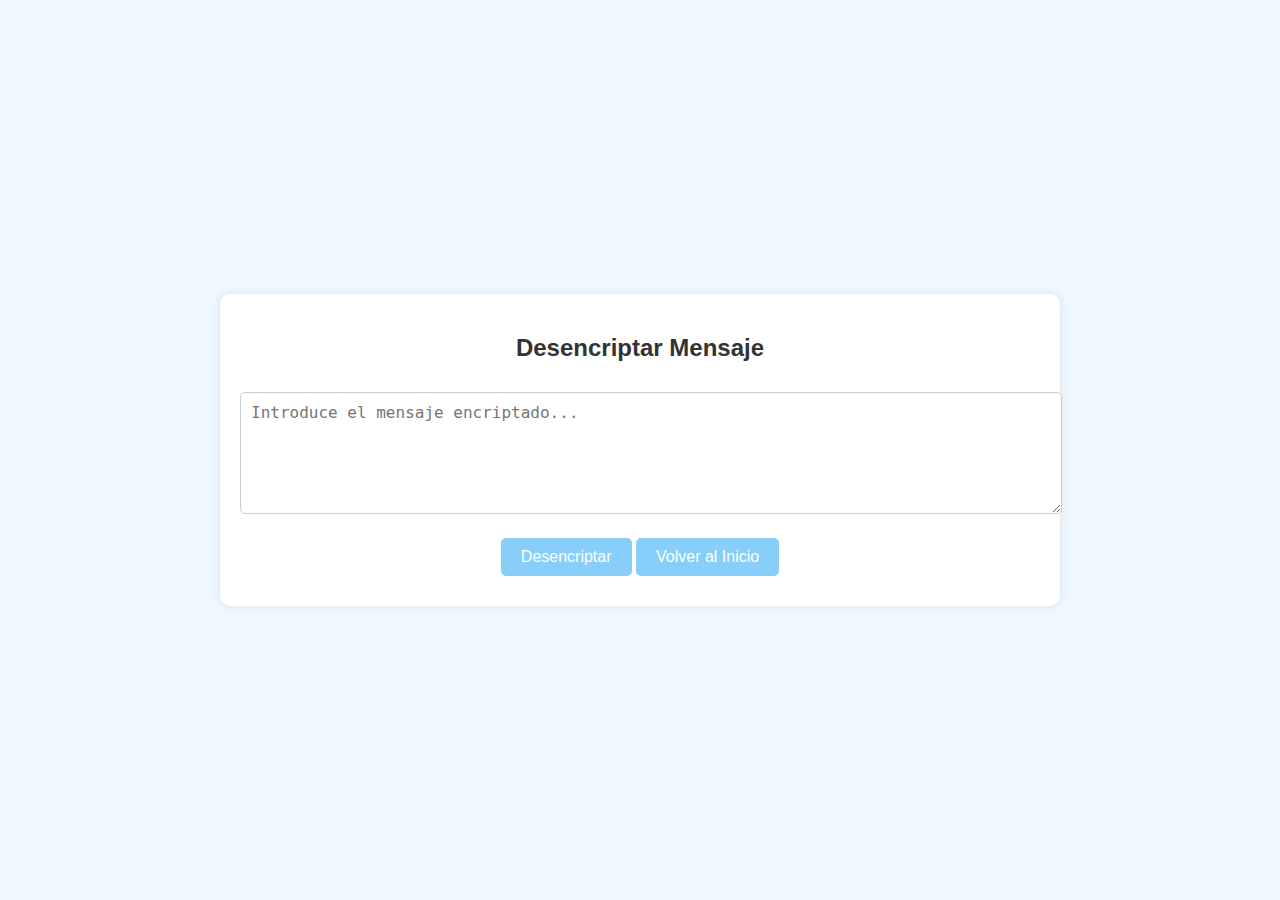
==== views/desencriptar.html @ 5cc6b8d7 "organizacion de carpetas" ====
<!DOCTYPE html>
<html lang="en">
<head>
    <meta charset="UTF-8">
    <meta name="viewport" content="width=device-width, initial-scale=1.0">
    <title>Encriptador de Mensajes</title>
    <link rel="stylesheet" href="../assets/css/styles.css">
</head>
<body>
    <div class="container">
        <h2>Desencriptar Mensaje</h2>
        <textarea id="decrypt-input" placeholder="Introduce el mensaje encriptado..."></textarea>
        <button onclick="decryptMessage()">Desencriptar</button>
        <a href="../index.html"><button>Volver al Inicio</button></a>
    </div>
        <!-- Aquí irán los scripts -->
        <script src="../assets/js/script.js"></script>
    
</body>
</html>
---- assets/css/styles.css ----
body {
  font-family: 'Arial', sans-serif;
  background-color: #f0f8ff;
  display: flex;
  justify-content: center;
  align-items: center;
  height: 100vh;
  margin: 0;
}

.container {
  background-color: #fff;
  padding: 20px;
  border-radius: 10px;
  box-shadow: 0 0 10px rgba(0, 0, 0, 0.1);
  text-align: center;
  width: 80%;
  max-width: 800px;
}

h1, h2 {
  color: #333;
}

p {
  color: #666;
  margin: 20px 0;
  line-height: 1.6;
}

textarea {
  width: 100%;
  height: 100px;
  margin: 10px 0;
  padding: 10px;
  border: 1px solid #ccc;
  border-radius: 5px;
  font-size: 16px;
}

.button-container, .container button, .container a button {
  margin: 10px 0;
}

button {
  padding: 10px 20px;
  border: none;
  border-radius: 5px;
  background-color: #87cefa;
  color: white;
  cursor: pointer;
  font-size: 16px;
}

button:hover {
  background-color: #00bfff;
}

button:focus {
  outline: none;
}

a {
  text-decoration: none;
}
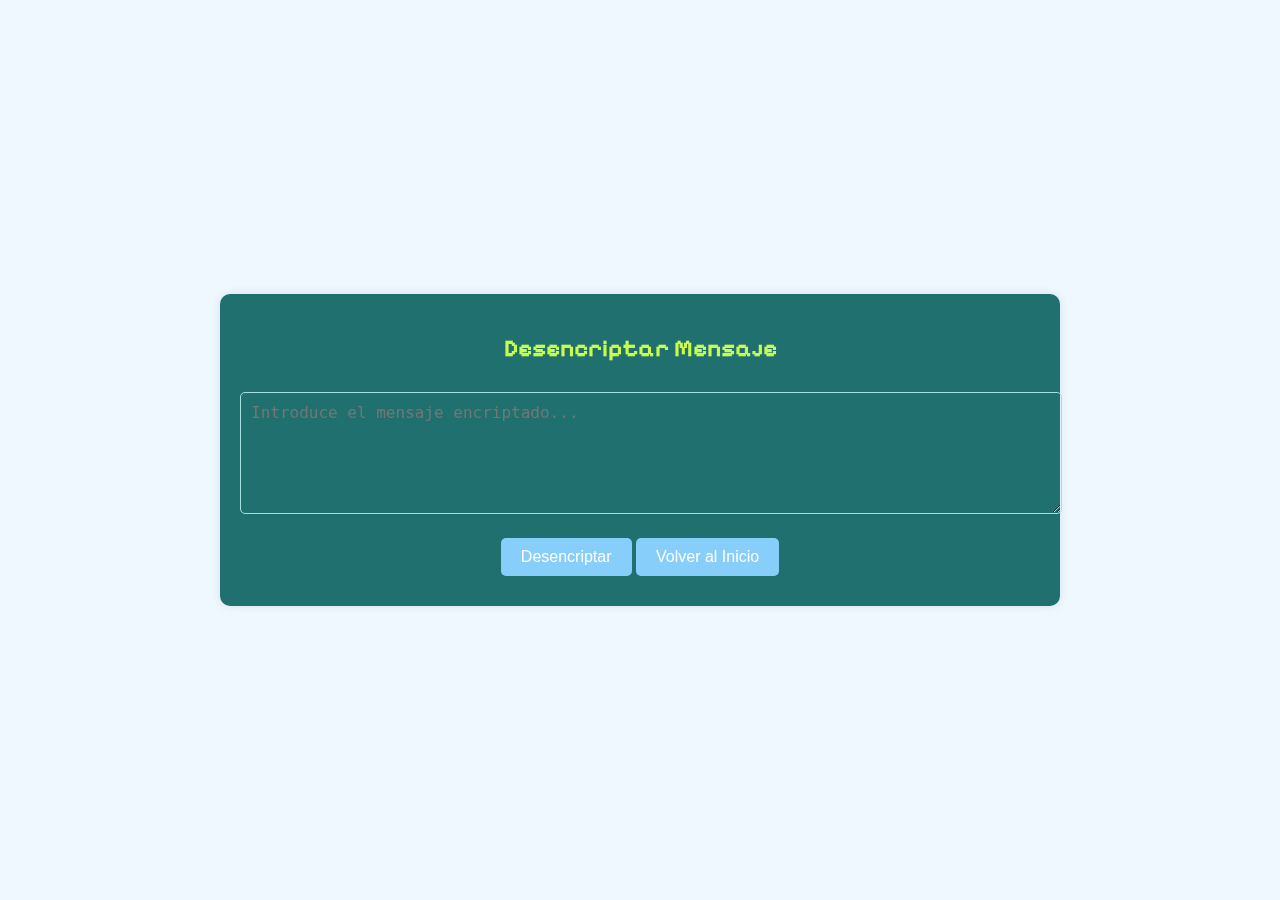
==== commit e7ed3864: "fondo para index en css, corregir para que se pueda ver en todas las vistas" ====
--- a/views/desencriptar.html
+++ b/views/desencriptar.html
@@ -1,20 +1,25 @@
 <!DOCTYPE html>
 <html lang="en">
+
 <head>
-    <meta charset="UTF-8">
-    <meta name="viewport" content="width=device-width, initial-scale=1.0">
+    <meta charset="UTF-8" />
+    <meta name="viewport" content="width=device-width, initial-scale=1.0" />
     <title>Encriptador de Mensajes</title>
-    <link rel="stylesheet" href="../assets/css/styles.css">
+    <link rel="stylesheet" href="/assets/css/styles.css" />
 </head>
+
 <body>
+    <video class="myVideo" src="assets/img/fondo.mp4" type="video/mp4" autoplay muted loop></video>
     <div class="container">
         <h2>Desencriptar Mensaje</h2>
         <textarea id="decrypt-input" placeholder="Introduce el mensaje encriptado..."></textarea>
-        <button onclick="decryptMessage()">Desencriptar</button>
+        <a href="../views/resultado.html"><button id="btn__desencriptar" onclick="decryptMessage()">
+            Desencriptar
+        </button>
         <a href="../index.html"><button>Volver al Inicio</button></a>
     </div>
-        <!-- Aquí irán los scripts -->
-        <script src="../assets/js/script.js"></script>
-    
+    <!-- Aquí irán los scripts -->
+    <script src="../assets/js/script.js"></script>
 </body>
+
 </html>--- a/assets/css/styles.css
+++ b/assets/css/styles.css
@@ -1,3 +1,5 @@
+@import url('https://fonts.googleapis.com/css2?family=Pixelify+Sans:wght@400..700&display=swap');
+
 
 body {
   font-family: 'Arial', sans-serif;
@@ -9,8 +11,17 @@
   margin: 0;
 }
 
+.myVideo {
+  position: fixed;
+  top: 0;
+  left: 0;
+  width: 100%;
+  height: 100%;
+  z-index: -1;
+  object-fit: cover; /* Ajusta el video para que se ajuste al contenedor */
+} 
 .container {
-  background-color: #fff;
+  background-color: rgb(33, 112, 112);
   padding: 20px;
   border-radius: 10px;
   box-shadow: 0 0 10px rgba(0, 0, 0, 0.1);
@@ -20,11 +31,12 @@
 }
 
 h1, h2 {
-  color: #333;
+  color: rgb(200, 253, 77);
+  font-family: "Pixelify Sans";
 }
 
 p {
-  color: #666;
+  color: rgb(252, 252, 252);
   margin: 20px 0;
   line-height: 1.6;
 }
@@ -34,8 +46,9 @@
   height: 100px;
   margin: 10px 0;
   padding: 10px;
-  border: 1px solid #ccc;
+  border: 1px solid rgb(168, 224, 226);
   border-radius: 5px;
+  background-color: transparent;
   font-size: 16px;
 }
 
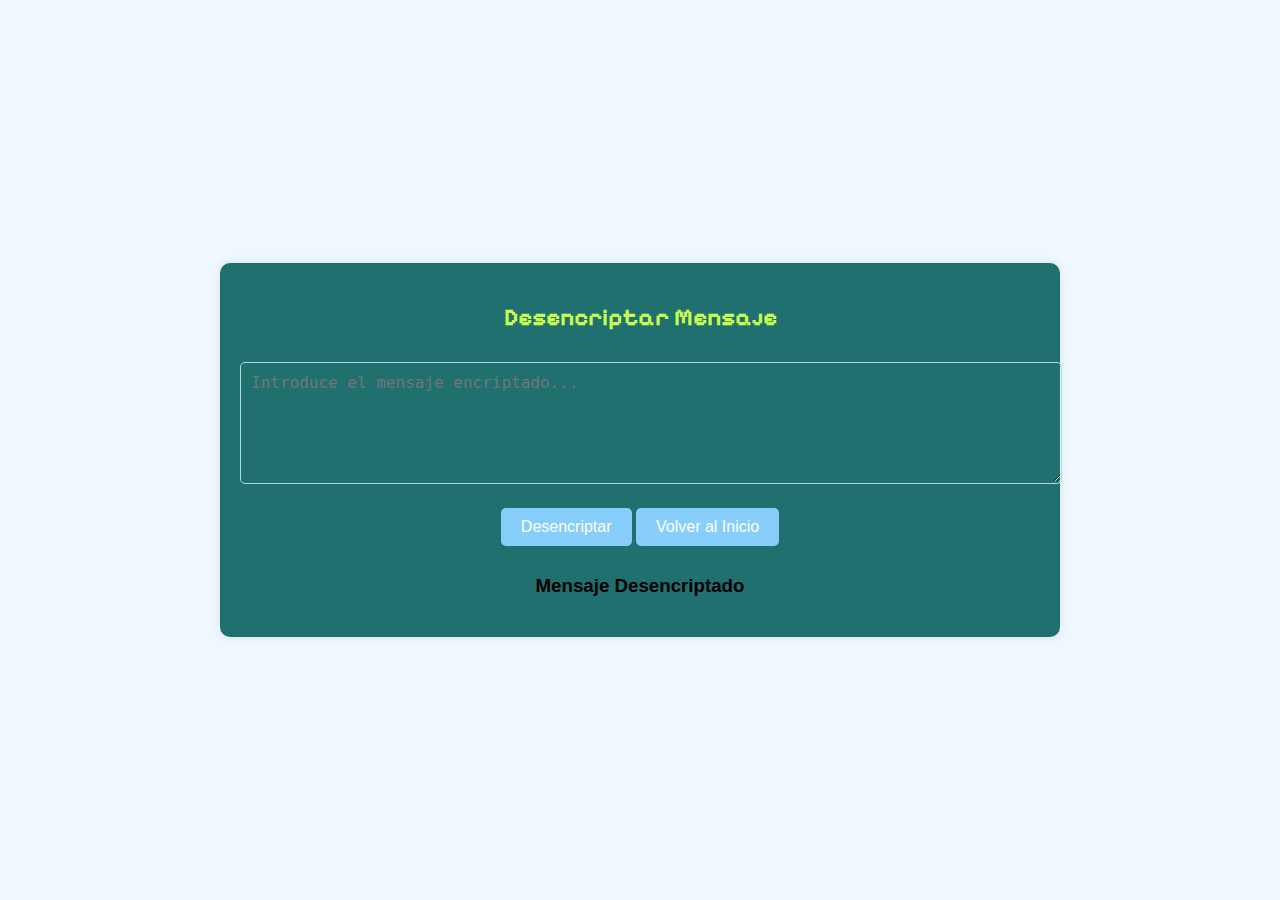
==== commit 23e39c44: "encriptar y desencriptar" ====
--- a/views/desencriptar.html
+++ b/views/desencriptar.html
@@ -1,25 +1,21 @@
 <!DOCTYPE html>
 <html lang="en">
-
 <head>
-    <meta charset="UTF-8" />
-    <meta name="viewport" content="width=device-width, initial-scale=1.0" />
-    <title>Encriptador de Mensajes</title>
-    <link rel="stylesheet" href="/assets/css/styles.css" />
+    <meta charset="UTF-8">
+    <meta name="viewport" content="width=device-width, initial-scale=1.0">
+    <title>Desencriptador de Mensajes</title>
+    <link rel="stylesheet" href="../assets/css/styles.css">
 </head>
-
 <body>
-    <video class="myVideo" src="assets/img/fondo.mp4" type="video/mp4" autoplay muted loop></video>
     <div class="container">
         <h2>Desencriptar Mensaje</h2>
         <textarea id="decrypt-input" placeholder="Introduce el mensaje encriptado..."></textarea>
-        <a href="../views/resultado.html"><button id="btn__desencriptar" onclick="decryptMessage()">
-            Desencriptar
-        </button>
+        <button id="decrypt-button">Desencriptar</button>
         <a href="../index.html"><button>Volver al Inicio</button></a>
+        <h3>Mensaje Desencriptado</h3>
+        <p id="decrypted-output"></p>
     </div>
     <!-- Aquí irán los scripts -->
-    <script src="../assets/js/script.js"></script>
+    <script src="../assets/js/desencriptar.js"></script>
 </body>
-
-</html>+</html>
